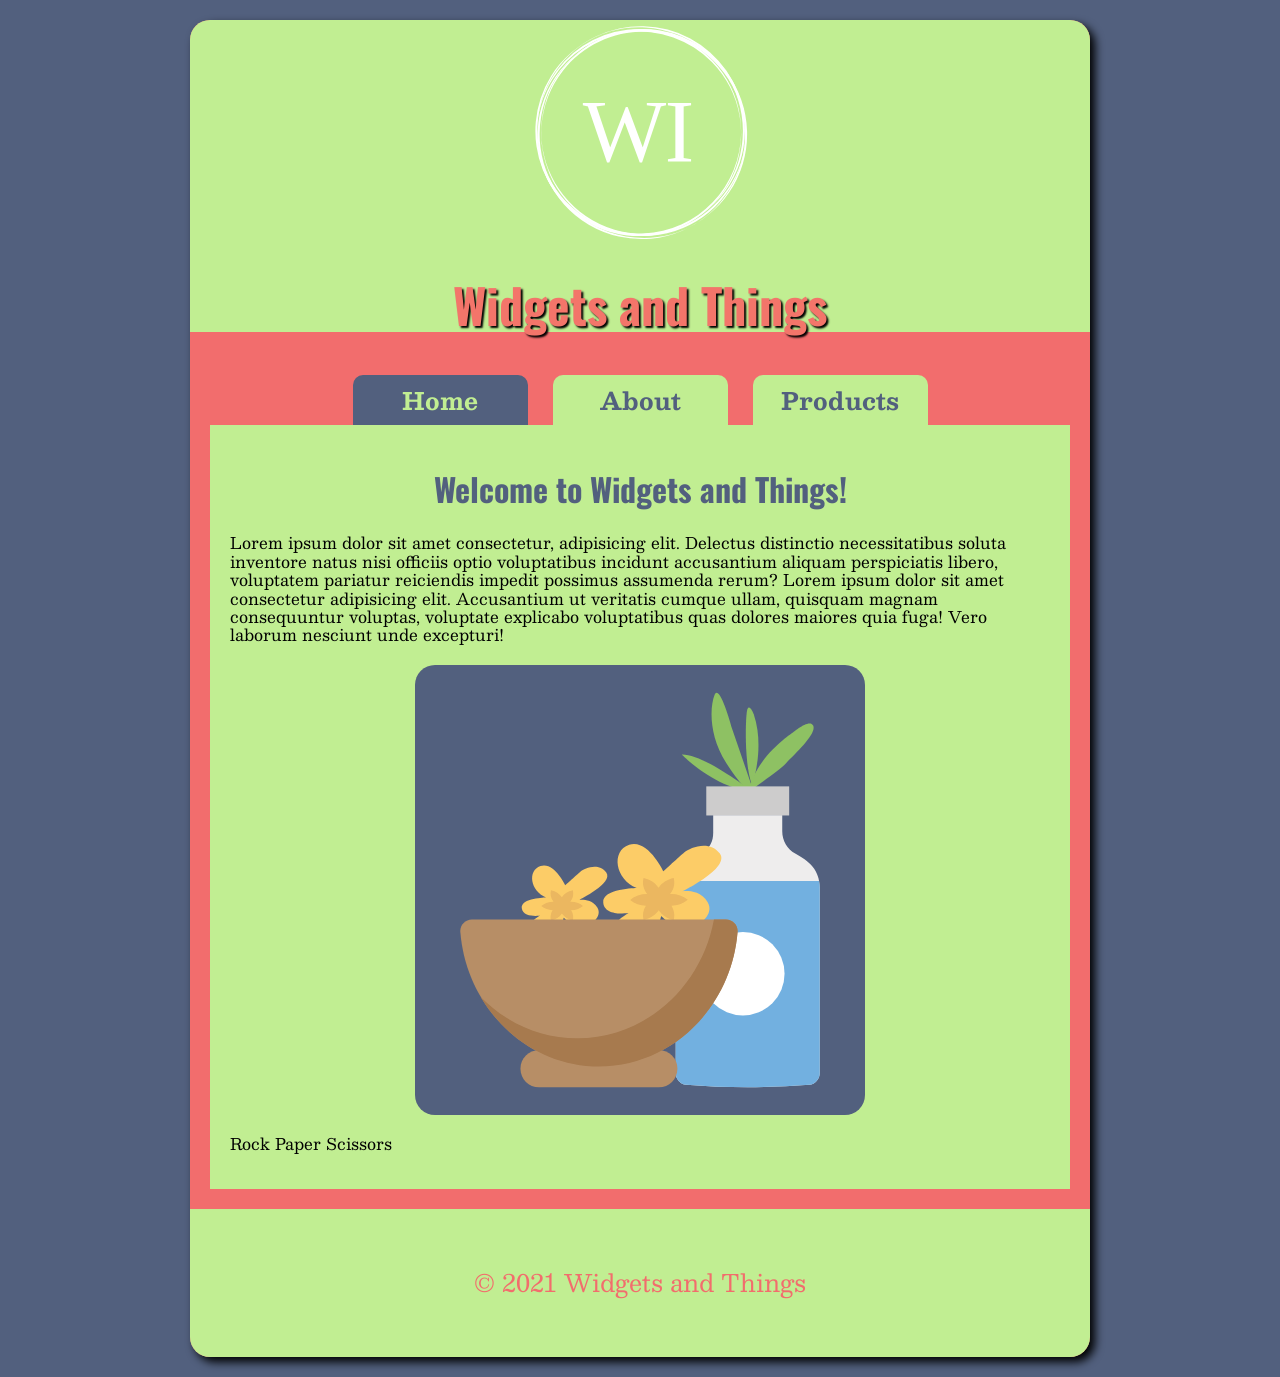
==== lecture2/Index.html @ c64e79f9 "Project 2" ====
<!DOCTYPE html>
<html> <lang="en">
<head>
    <title>Widgets and Things</title>
    <Meta><charset"utf-8"></Meta>
    <link rel="preconnect" href="https://fonts.googleapis.com">
    <link rel="preconnect" href="https://fonts.gstatic.com" crossorigin>
    <link href="https://fonts.googleapis.com/css2?family=Besley:ital,wght@0,400;1,700&family=Oswald:wght@700&display=swap" rel="stylesheet">
    <link rel="stylesheet" href="CSS/normalize.css">
    <link rel="stylesheet" href="CSS/styles.css">
</head>

<body>
    <div id="container">
    <header>
        <img src="images/logo.svg" alt="Company Logo">
        <h1>Widgets and Things</h1>
    </header>
    <Nav>
        <a class="active" href="Index.html">Home</a>
        <a href="About.html">About</a>
        <a href="Products.html">Products</a>
    </Nav>
    <main>
        <h2>Welcome to Widgets and Things!</h2>
        <p>Lorem ipsum dolor sit amet consectetur, adipisicing elit. Delectus distinctio necessitatibus soluta inventore natus nisi officiis optio voluptatibus incidunt accusantium aliquam perspiciatis libero, voluptatem pariatur reiciendis impedit possimus assumenda rerum? Lorem ipsum dolor sit amet consectetur adipisicing elit. Accusantium ut veritatis cumque ullam, quisquam magnam consequuntur voluptas, voluptate explicabo voluptatibus quas dolores maiores quia fuga! Vero laborum nesciunt unde excepturi!</p>

        <img src="images/product1.svg" alt="Product 1">

        <p>Rock Paper Scissors</p>

    </main>
    <footer>&copy; 2021 Widgets and Things</footer>
    </div>
</body>
</html>
---- lecture2/CSS/styles.css ----
body {
    background-color: #52607E;
    font-family: 'Besley', serif;
}

#container {
    background-color: #f26d6d;
    width: 900px;
    margin: 20px auto;
border-radius: 20px;
box-shadow: 5px 5px 10px black;
}

header {
    padding-top: 20px 0;
    background-color: #C1EE92;
    border-radius: 20px 20px 0 0;
}

header img {
    display: block;
    width: 25%;
    margin: 0 auto;
}

header h1 {
    font-size: 3em;
    text-align: center;
    color: #F3756A;
    font-family: 'Oswald', sans-serif;
    text-shadow: 2px 2px 2px black;
}

nav {
    background-color: #f26d6d;
    padding-top: 10px;
    text-align: center;
}

nav a{
    display: inline-block;
    background-color: #C1EE92;
    height: 50px;
    width: 175px;
    font-size: 1.5em;
    font-weight: bold;
    line-height: 50px;
    color: #52607E;
    text-decoration: none;
    border-radius: 10px 10px 0px 0px;
    margin: 0 10px;
}

nav a:hover{
    background-color: #52607E;
    color: #C1EE92;
}

main {
    background-color: #C1EE92;
    padding: 20px;
    margin: 0 20px 20px 20px;
}

Main h2 {
    text-align: center;
    color: #52607E;
    font-size: 2em;
    font-family: 'Oswald', sans-serif;
}

Main img {
    display: block;
    width: 50%;
    margin: 20px auto;
    background-color: #52607E;
    padding: 20px;
    border-radius: 20px;
}
footer {
    background-color: #C1EE92;
    padding: 60px 0;
    color: #f26d6d;
    font-size: 1.5em;
    text-align: center;
    border-radius: 0 0 20px 20px;
}

.active {
    background-color: #52607E;
    color: #C1EE92;
}

.pro_head {
    text-align: center;
    color: #f26d6d;
    font-size: 1.5em;
    font-family: 'Oswald', sans-serif;
}
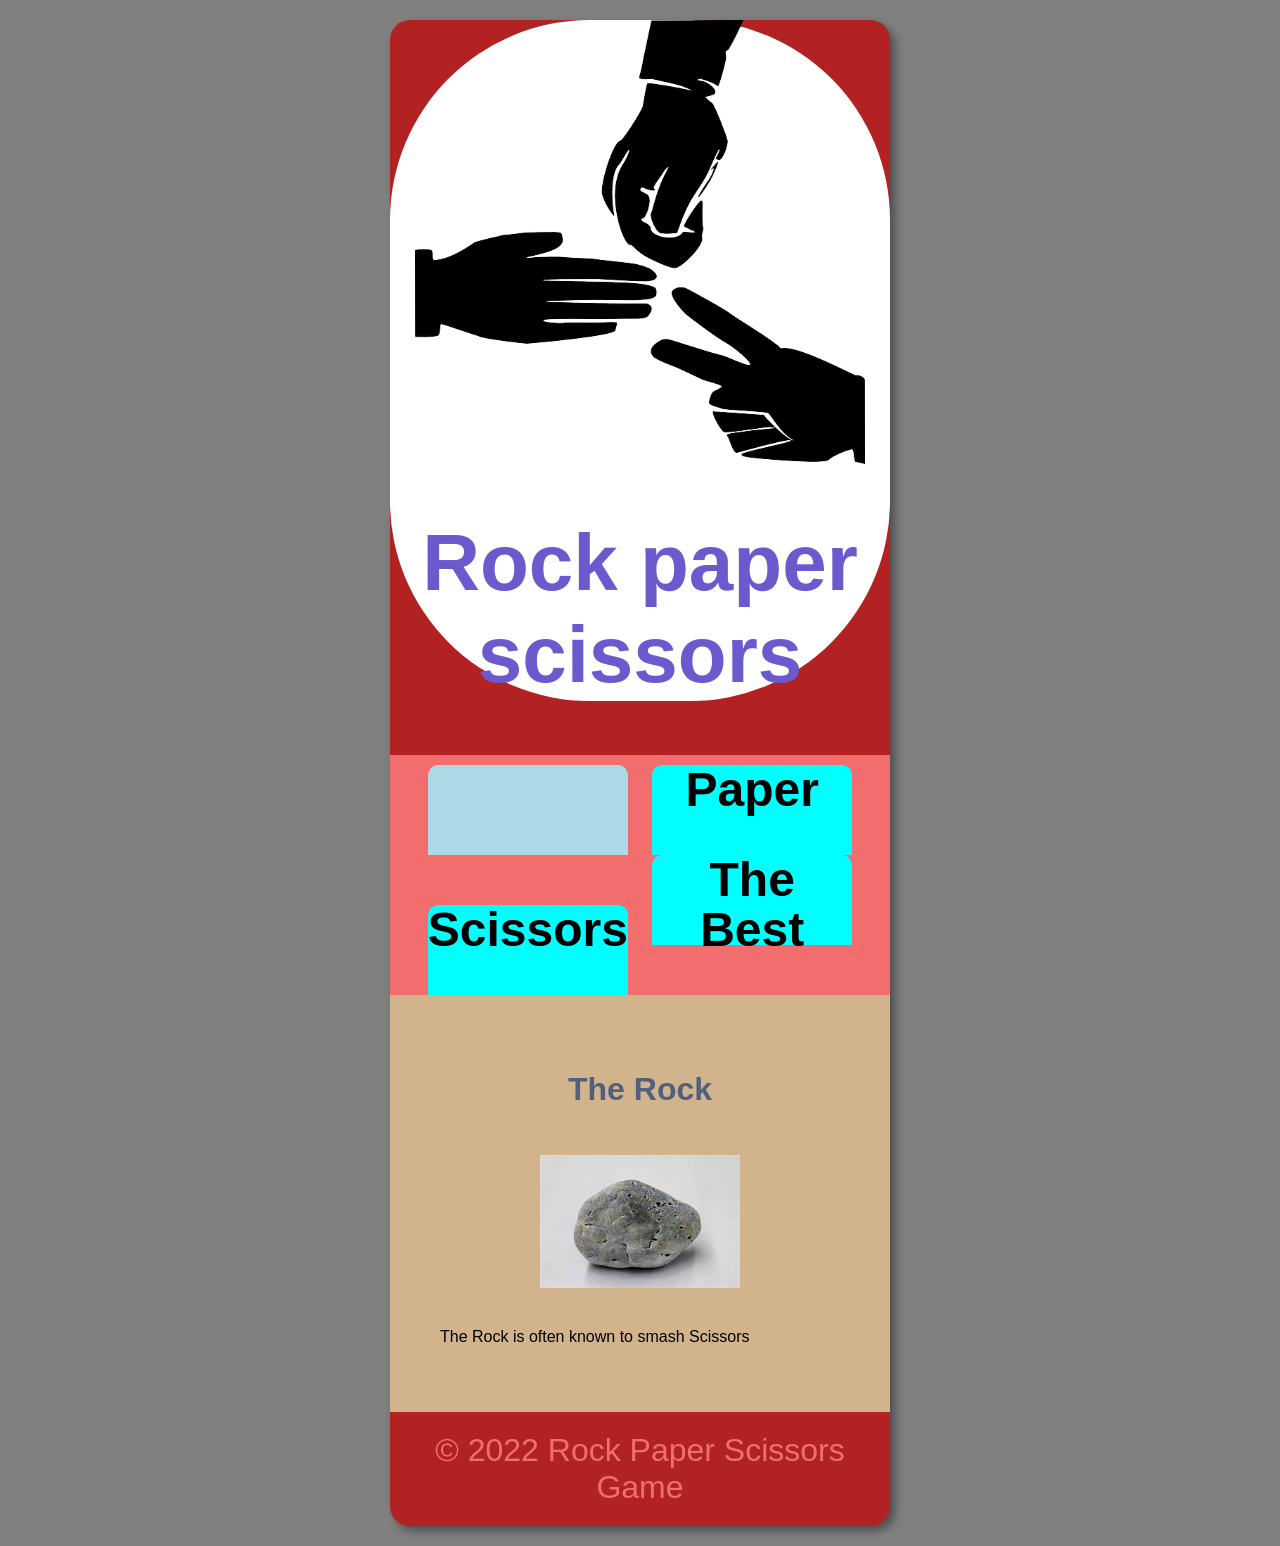
==== commit 908fbef1: "Turned it into rps" ====
--- a/lecture2/Index.html
+++ b/lecture2/Index.html
@@ -1,36 +1,37 @@
 <!DOCTYPE html>
 <html> <lang="en">
 <head>
-    <title>Widgets and Things</title>
+    <title>Rock Paper Scissors</title>
     <Meta><charset"utf-8"></Meta>
     <link rel="preconnect" href="https://fonts.googleapis.com">
     <link rel="preconnect" href="https://fonts.gstatic.com" crossorigin>
-    <link href="https://fonts.googleapis.com/css2?family=Besley:ital,wght@0,400;1,700&family=Oswald:wght@700&display=swap" rel="stylesheet">
-    <link rel="stylesheet" href="CSS/normalize.css">
+    <link href="https://fonts.googleapis.com/css2?family=Comic+Neue:ital,wght@1,300;1,700&display=swap" rel="stylesheet">    <link rel="stylesheet" href="CSS/normalize.css">
     <link rel="stylesheet" href="CSS/styles.css">
 </head>
 
 <body>
     <div id="container">
     <header>
-        <img src="images/logo.svg" alt="Company Logo">
-        <h1>Widgets and Things</h1>
+        <img src="images/rps logo.png" alt="Company Logo">
+        <h1>Rock paper scissors</h1>
     </header>
     <Nav>
-        <a class="active" href="Index.html">Home</a>
-        <a href="About.html">About</a>
-        <a href="Products.html">Products</a>
+        <a class="active" href="Index.html">Rock</a>
+        <a href="About.html">Paper</a>
+        <a href="Products.html">Scissors</a>
+        <a href="The Best.html">The Best</a>
+
     </Nav>
     <main>
-        <h2>Welcome to Widgets and Things!</h2>
-        <p>Lorem ipsum dolor sit amet consectetur, adipisicing elit. Delectus distinctio necessitatibus soluta inventore natus nisi officiis optio voluptatibus incidunt accusantium aliquam perspiciatis libero, voluptatem pariatur reiciendis impedit possimus assumenda rerum? Lorem ipsum dolor sit amet consectetur adipisicing elit. Accusantium ut veritatis cumque ullam, quisquam magnam consequuntur voluptas, voluptate explicabo voluptatibus quas dolores maiores quia fuga! Vero laborum nesciunt unde excepturi!</p>
+        <h2>The Rock</h2>
+        <p></p>
 
-        <img src="images/product1.svg" alt="Product 1">
+        <img src="images/rock.jpg" alt="The Rock">
 
-        <p>Rock Paper Scissors</p>
+        <p>The Rock is often known to smash Scissors</p>
 
     </main>
-    <footer>&copy; 2021 Widgets and Things</footer>
+    <footer>&copy; 2022 Rock Paper Scissors Game</footer>
     </div>
 </body>
 </html>
--- a/lecture2/CSS/styles.css
+++ b/lecture2/CSS/styles.css
@@ -1,34 +1,34 @@
 body {
-    background-color: #52607E;
-    font-family: 'Besley', serif;
+    background-color: gray;
+    font-family: sans-serif;
 }
 
 #container {
-    background-color: #f26d6d;
-    width: 900px;
+    background-color: firebrick;
+    width: 500px;
     margin: 20px auto;
 border-radius: 20px;
-box-shadow: 5px 5px 10px black;
+box-shadow: 5px 5px 10px rgb(78, 77, 77);
 }
 
 header {
-    padding-top: 20px 0;
-    background-color: #C1EE92;
-    border-radius: 20px 20px 0 0;
+    padding-top: 200px 200px 200px 200px;
+    background-color: white;
+    border-radius: 200px 200px 200px 200px;
 }
 
 header img {
     display: block;
-    width: 25%;
+    width: 90%;
     margin: 0 auto;
 }
 
 header h1 {
-    font-size: 3em;
+    font-size: 5em;
     text-align: center;
-    color: #F3756A;
-    font-family: 'Oswald', sans-serif;
-    text-shadow: 2px 2px 2px black;
+    color: slateblue;
+    font-family: sans-serif;
+    text-shadow: 10px 10px 10px 10px lightcoral;
 }
 
 nav {
@@ -39,61 +39,60 @@
 
 nav a{
     display: inline-block;
-    background-color: #C1EE92;
-    height: 50px;
-    width: 175px;
-    font-size: 1.5em;
+    background-color: cyan;
+    height: 90px;
+    width: 200px;
+    font-size: 3em;
     font-weight: bold;
     line-height: 50px;
-    color: #52607E;
+    color: black;
     text-decoration: none;
     border-radius: 10px 10px 0px 0px;
     margin: 0 10px;
 }
 
 nav a:hover{
-    background-color: #52607E;
-    color: #C1EE92;
+    background-color: maroon;
+    color: lightcoral;
 }
 
 main {
-    background-color: #C1EE92;
-    padding: 20px;
-    margin: 0 20px 20px 20px;
+    background-color: tan;
+    padding: 50px;
+    margin: 10 40px 40px 40px;
 }
 
 Main h2 {
     text-align: center;
     color: #52607E;
     font-size: 2em;
-    font-family: 'Oswald', sans-serif;
+    font-family: sans-serif;
 }
 
 Main img {
     display: block;
     width: 50%;
     margin: 20px auto;
-    background-color: #52607E;
     padding: 20px;
     border-radius: 20px;
 }
 footer {
-    background-color: #C1EE92;
-    padding: 60px 0;
+    background-color: rgb(red, green, blue);
+    padding: 20px 20px 20px 20px;
     color: #f26d6d;
-    font-size: 1.5em;
+    font-size: 2em;
     text-align: center;
-    border-radius: 0 0 20px 20px;
+    border-radius: 80px 80px 80px 80px;
 }
 
 .active {
-    background-color: #52607E;
-    color: #C1EE92;
+    background-color: lightblue;
+    color: lightblue;
 }
 
 .pro_head {
     text-align: center;
     color: #f26d6d;
     font-size: 1.5em;
-    font-family: 'Oswald', sans-serif;
+    font-family: sans-serif;
 }
